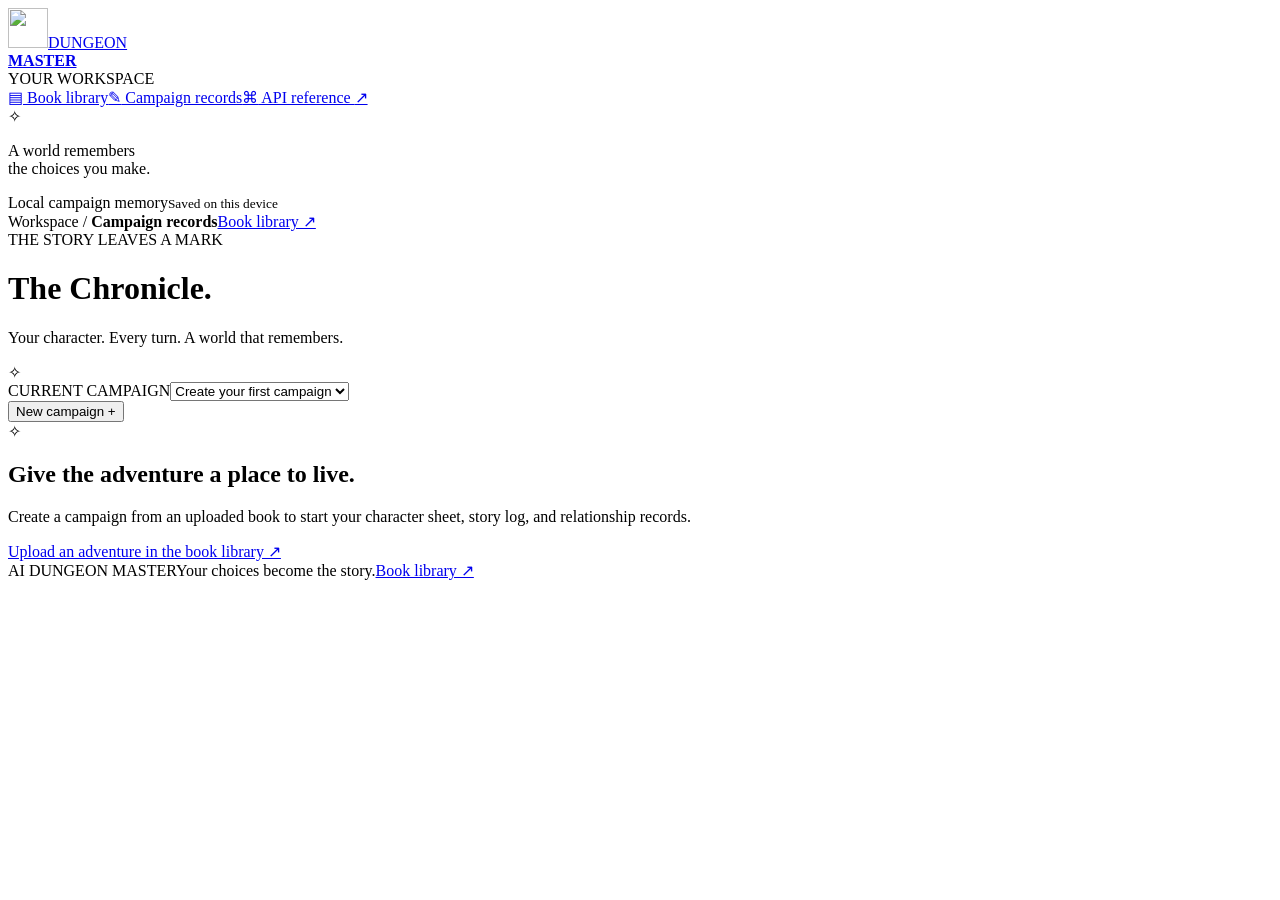
==== dungeon_master/static/campaigns.html @ af0d3c42 "Add campaign records, player exports, and local adventure planning" ====
<!doctype html>
<html lang="en">
<head>
  <meta charset="utf-8"><meta name="viewport" content="width=device-width, initial-scale=1"><meta name="theme-color" content="#171419">
  <title>The Chronicle · AI Dungeon Master</title>
  <link rel="icon" href="/static/mark.svg" type="image/svg+xml"><link rel="stylesheet" href="/static/styles.css"><link rel="stylesheet" href="/static/campaigns.css">
  <script src="/static/campaigns.js" defer></script>
</head>
<body>
  <aside class="sidebar">
    <a href="/" class="brand"><img src="/static/mark.svg" width="40" height="40" alt=""><span>DUNGEON<br><b>MASTER</b></span></a>
    <div class="workspace-label">YOUR WORKSPACE</div>
    <nav aria-label="Main navigation"><a class="nav-link" href="/"><span aria-hidden="true">▤</span> Book library</a><a class="nav-link selected" href="/campaigns" aria-current="page"><span aria-hidden="true">✎</span> Campaign records</a><a class="nav-link" href="/docs" target="_blank" rel="noopener"><span aria-hidden="true">⌘</span> API reference <span class="external">↗</span></a></nav>
    <div class="sidebar-note"><span class="tiny-star" aria-hidden="true">✧</span><p>A world remembers<br>the choices you make.</p></div>
    <div class="local-status"><span class="dot"></span><div>Local campaign memory<small>Saved on this device</small></div></div>
  </aside>
  <main>
    <header class="topbar"><span>Workspace <span class="slash">/</span> <strong>Campaign records</strong></span><a href="/">Book library ↗</a></header>
    <div class="content chronicle-content">
      <div class="page-intro"><div><div class="eyebrow">THE STORY LEAVES A MARK</div><h1>The Chronicle<span>.</span></h1><p>Your character. Every turn. A world that remembers.</p></div><div class="archive-seal" aria-hidden="true">✧</div></div>
      <div id="campaign-notice" class="banner" role="status" hidden></div>
      <div class="campaign-toolbar"><div class="campaign-selector"><label for="active-campaign">CURRENT CAMPAIGN</label><select id="active-campaign"><option value="">Create your first campaign</option></select></div><button id="new-campaign" class="primary-button">New campaign +</button></div>
      <section class="new-campaign-panel record-panel" id="create-panel" aria-labelledby="create-title" hidden>
        <div class="eyebrow">BEGIN WITH AN ADVENTURE</div><h2 id="create-title">Start a campaign</h2>
        <p>Choose an indexed adventure. Your local AI will read the entire book and prepare its campaign plan while you set up your character.</p>
        <form id="create-campaign-form" class="record-form"><div class="form-grid"><label>Campaign name<input name="name" required maxlength="160" placeholder="Our adventure in Briarwell"></label><label>Campaign book<select name="source_book_id" id="campaign-book" required><option value="">Choose an indexed adventure</option></select></label></div><p id="planner-status" class="muted form-help" role="status">Checking the local planner…</p><div class="form-actions"><button type="submit" class="primary-button">Create campaign &amp; plan</button><button type="button" id="cancel-create" class="secondary-button">Cancel</button></div></form>
      </section>
      <div id="campaign-empty" class="record-panel campaign-empty"><span class="empty-book" aria-hidden="true">✧</span><h2>Give the adventure a place to live.</h2><p>Create a campaign from an uploaded book to start your character sheet, story log, and relationship records.</p><a href="/" class="text-link">Upload an adventure in the book library ↗</a></div>
      <div id="campaign-workspace" hidden>
        <div class="campaign-meta"><span id="campaign-source"></span><span id="campaign-plan-badge" class="small-tag"></span></div>
        <div class="record-tabs" role="tablist" aria-label="Campaign documents">
          <button role="tab" id="tab-character" aria-controls="panel-character" aria-selected="true" data-tab="character">Character sheet</button>
          <button role="tab" id="tab-log" aria-controls="panel-log" aria-selected="false" data-tab="log" tabindex="-1">Campaign log</button>
          <button role="tab" id="tab-relationships" aria-controls="panel-relationships" aria-selected="false" data-tab="relationships" tabindex="-1">Relationships</button>
          <button role="tab" id="tab-plan" aria-controls="panel-plan" aria-selected="false" data-tab="plan" tabindex="-1">DM campaign plan <span aria-hidden="true">◇</span></button>
        </div>
        <section id="panel-character" role="tabpanel" aria-labelledby="tab-character"><div class="document-heading"><div><span class="section-index">01 / YOUR CHARACTER</span><h2>Character sheet</h2><p>The shared record of your stats, equipment, and character details.</p></div><div class="download-links" data-document="character"></div></div><form id="character-form" class="record-form"><div id="character-fields"></div><div class="form-actions"><button type="submit" class="primary-button">Save character</button><button type="button" id="reload-character" class="secondary-button">Reload saved sheet</button><span class="muted form-help" id="character-saved">Changes are saved when you choose Save character.</span></div></form></section>
        <section id="panel-log" role="tabpanel" aria-labelledby="tab-log" hidden><div class="document-heading"><div><span class="section-index">02 / WHAT ACTUALLY HAPPENED</span><h2>Campaign log</h2><p>A chronological history of events, discoveries, choices, and consequences.</p></div><div class="download-links" data-document="log"></div></div><details class="record-panel" open><summary>Record a story event</summary><form id="event-form" class="record-form"><div class="form-grid"><label>Event title<input name="title" required maxlength="200" placeholder="The party reaches the old aqueduct"></label><label>Type<select name="kind"><option value="story">Story</option><option value="decision">Decision</option><option value="discovery">Discovery</option><option value="combat">Combat</option><option value="loot">Loot</option><option value="rest">Rest</option><option value="note">Note</option></select></label><label>Session<input name="session" type="number" min="1" max="100000" value="1" required></label><label>In-world time<input name="world_time" maxlength="160" placeholder="Third evening, after the rain"></label></div><label>What happened?<textarea name="summary" required maxlength="12000" rows="3" placeholder="Record the event and what changed."></textarea></label><label>Full scene or additional details<textarea name="details" maxlength="12000" rows="3" placeholder="Keep the original narration or finer details here."></textarea></label><button class="primary-button" type="submit">Add to campaign log</button></form></details><div id="event-list" class="event-list"></div></section>
        <section id="panel-relationships" role="tabpanel" aria-labelledby="tab-relationships" hidden><div class="document-heading"><div><span class="section-index">03 / A WORLD THAT KNOWS YOU</span><h2>NPC relationships</h2><p>What people know about your character, and how they feel about them.</p></div><div class="download-links" data-document="relationships"></div></div><p class="privacy-note">Player downloads include revealed information. Unrevealed feelings, knowledge, and motives stay in DM memory.</p><div id="npc-list" class="npc-grid"></div><details id="npc-editor" class="record-panel"><summary>Edit DM relationship memory · contains spoilers</summary><div class="npc-editor-toolbar"><label>NPC record<select id="edit-npc"><option value="">New NPC</option></select></label></div><form id="npc-form" class="record-form"><input type="hidden" name="id"><div class="form-grid"><label>Name<input name="name" required maxlength="160"></label><label>Role<input name="role" maxlength="160" placeholder="Innkeeper, ally, rival…"></label><label>Disposition<select name="disposition"><option>unknown</option><option>friendly</option><option>neutral</option><option>wary</option><option>hostile</option></select></label><label>Trust (-100 to 100)<input name="trust" type="number" min="-100" max="100" value="0" required></label></div><label>Public notes<textarea name="public_notes" rows="2" maxlength="12000"></textarea></label><label>Feelings toward the player<textarea name="feelings" rows="2" maxlength="12000" placeholder="What do they feel, and why?"></textarea></label><label>Private motives and secrets<textarea name="private_notes" rows="2" maxlength="12000"></textarea></label><div class="check-row"><label><input type="checkbox" name="player_visible" checked> NPC is known to the player</label><label><input type="checkbox" name="relationship_revealed"> Feelings and trust have been revealed</label></div><div class="subsection-heading"><h3>What this NPC knows about the player</h3><button type="button" id="add-knowledge" class="secondary-button">Add a fact +</button></div><p class="form-help muted">Each fact records how the NPC learned it. The AI must not give an NPC the DM's knowledge.</p><div id="knowledge-fields"></div><button type="submit" class="primary-button">Save NPC memory</button></form></details></section>
        <section id="panel-plan" role="tabpanel" aria-labelledby="tab-plan" hidden><div class="document-heading"><div><span class="section-index">04 / THE DM'S ROADMAP</span><h2>Campaign plan</h2><p>The full adventure arc, branches, and milestones for choosing what comes next.</p></div></div><div id="dm-gate" class="record-panel spoiler-gate"><span class="collection-emblem" aria-hidden="true">◇</span><h3>DM workspace · future story spoilers</h3><p>This plan is kept separate from player records. Opening it reveals hidden scenes, motives, and possible endings.</p><button id="reveal-dm" class="secondary-button">Reveal DM workspace</button></div><div id="dm-workspace" hidden><div class="dm-toolbar"><span class="small-tag">DM ONLY · SPOILERS</span><div class="download-links" data-document="plan"></div><button id="retry-plan" class="secondary-button">Generate a new plan</button></div><div id="plan-status" class="record-panel" role="status"></div><div id="plan-content"></div><details class="record-panel"><summary>Private character notes</summary><form id="dm-character-form" class="record-form"><label>Details known only to the DM<textarea name="dm_notes" id="dm-character-notes" maxlength="12000" rows="4"></textarea></label><button type="submit" class="secondary-button">Save private notes</button></form></details><details class="record-panel"><summary>Full DM context · includes hidden log entries</summary><p class="muted form-help">The AI reviews this saved state before the next scene. The plan describes possibilities; the log records actual events.</p><pre id="dm-context-preview" class="context-preview"></pre><a id="dm-context-download" class="secondary-button" download>Download DM context (JSON)</a></details></div></section>
      </div>
      <footer><span>AI DUNGEON MASTER</span><span>Your choices become the story.</span><a href="/">Book library ↗</a></footer>
    </div>
  </main>
</body>
</html>
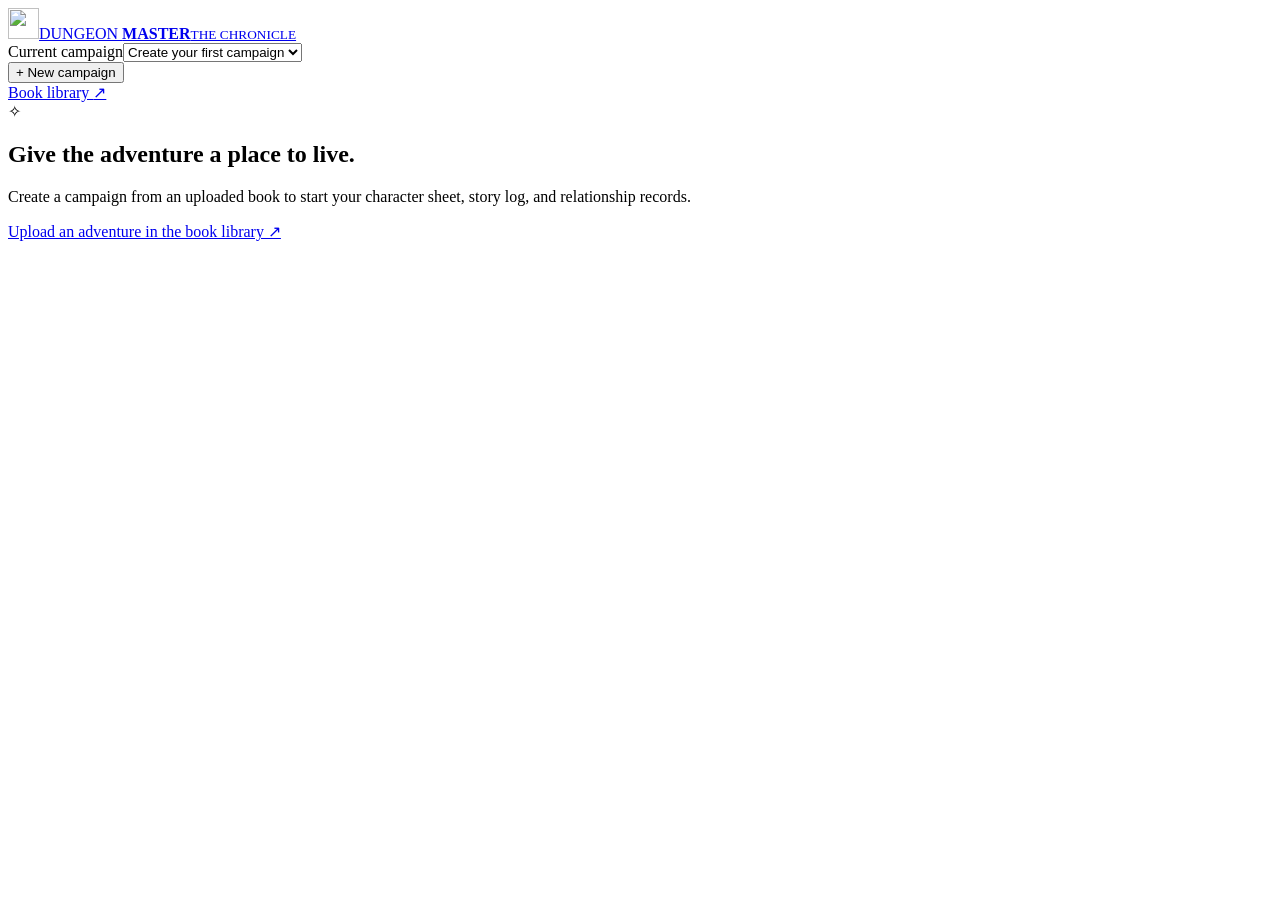
==== commit 3f288f98: "Build campaign table layout from player sketch" ====
--- a/dungeon_master/static/campaigns.html
+++ b/dungeon_master/static/campaigns.html
@@ -5,21 +5,17 @@
   <title>The Chronicle · AI Dungeon Master</title>
   <link rel="icon" href="/static/mark.svg" type="image/svg+xml"><link rel="stylesheet" href="/static/styles.css"><link rel="stylesheet" href="/static/campaigns.css">
   <script src="/static/campaigns.js" defer></script>
+  <script src="/static/table.js" defer></script>
 </head>
-<body>
-  <aside class="sidebar">
-    <a href="/" class="brand"><img src="/static/mark.svg" width="40" height="40" alt=""><span>DUNGEON<br><b>MASTER</b></span></a>
-    <div class="workspace-label">YOUR WORKSPACE</div>
-    <nav aria-label="Main navigation"><a class="nav-link" href="/"><span aria-hidden="true">▤</span> Book library</a><a class="nav-link selected" href="/campaigns" aria-current="page"><span aria-hidden="true">✎</span> Campaign records</a><a class="nav-link" href="/docs" target="_blank" rel="noopener"><span aria-hidden="true">⌘</span> API reference <span class="external">↗</span></a></nav>
-    <div class="sidebar-note"><span class="tiny-star" aria-hidden="true">✧</span><p>A world remembers<br>the choices you make.</p></div>
-    <div class="local-status"><span class="dot"></span><div>Local campaign memory<small>Saved on this device</small></div></div>
-  </aside>
-  <main>
-    <header class="topbar"><span>Workspace <span class="slash">/</span> <strong>Campaign records</strong></span><a href="/">Book library ↗</a></header>
+<body class="tabletop-page">
+  <main class="table-main">
+    <header class="table-header">
+      <a href="/" class="table-brand" aria-label="Dungeon Master book library"><img src="/static/mark.svg" width="31" height="31" alt=""><span>DUNGEON <b>MASTER</b><small>THE CHRONICLE</small></span></a>
+      <div class="campaign-toolbar"><div class="campaign-selector"><label for="active-campaign" class="sr-only">Current campaign</label><select id="active-campaign"><option value="">Create your first campaign</option></select></div><button id="new-campaign" class="secondary-button" aria-label="New campaign">+ New campaign</button></div>
+      <a href="/" class="table-library-link">Book library <span aria-hidden="true">↗</span></a>
+    </header>
     <div class="content chronicle-content">
-      <div class="page-intro"><div><div class="eyebrow">THE STORY LEAVES A MARK</div><h1>The Chronicle<span>.</span></h1><p>Your character. Every turn. A world that remembers.</p></div><div class="archive-seal" aria-hidden="true">✧</div></div>
       <div id="campaign-notice" class="banner" role="status" hidden></div>
-      <div class="campaign-toolbar"><div class="campaign-selector"><label for="active-campaign">CURRENT CAMPAIGN</label><select id="active-campaign"><option value="">Create your first campaign</option></select></div><button id="new-campaign" class="primary-button">New campaign +</button></div>
       <section class="new-campaign-panel record-panel" id="create-panel" aria-labelledby="create-title" hidden>
         <div class="eyebrow">BEGIN WITH AN ADVENTURE</div><h2 id="create-title">Start a campaign</h2>
         <p>Choose an indexed adventure. Your local AI will read the entire book and prepare its campaign plan while you set up your character.</p>
@@ -28,6 +24,35 @@
       <div id="campaign-empty" class="record-panel campaign-empty"><span class="empty-book" aria-hidden="true">✧</span><h2>Give the adventure a place to live.</h2><p>Create a campaign from an uploaded book to start your character sheet, story log, and relationship records.</p><a href="/" class="text-link">Upload an adventure in the book library ↗</a></div>
       <div id="campaign-workspace" hidden>
         <div class="campaign-meta"><span id="campaign-source"></span><span id="campaign-plan-badge" class="small-tag"></span></div>
+        <div class="play-layout">
+          <section class="adventure-stage" aria-label="Adventure table">
+            <details id="battle-map" class="battle-map" open>
+              <summary><span class="map-heading"><span class="map-icon" aria-hidden="true">⌖</span> Battle map <span class="map-hint">Unfold when adventure calls</span></span><span class="map-chevron" aria-hidden="true">⌄</span></summary>
+              <div class="map-canvas" id="map-canvas">
+                <div class="map-empty" id="map-empty"><div class="compass-rose" aria-hidden="true"><span>N</span><svg viewBox="0 0 100 100"><circle cx="50" cy="50" r="37"/><circle cx="50" cy="50" r="29"/><path d="M50 6 59 41 94 50 59 59 50 94 41 59 6 50 41 41Z"/><path class="compass-fill" d="m50 20 7 30-7 30-7-30Z"/><circle cx="50" cy="50" r="4"/></svg></div><h2>A world waiting to unfold.</h2><p>Bring out a battle map when the story calls for it.</p></div>
+                <img id="battle-map-image" alt="Your campaign battle map" hidden>
+                <div class="map-tools"><label class="map-upload" for="map-file"><span aria-hidden="true">+</span> <span id="map-upload-label">Add a battle map</span></label><input class="sr-only" type="file" id="map-file" accept="image/png,image/jpeg,image/webp"><div class="map-image-tools" id="map-image-tools" hidden><button type="button" id="expand-map" class="map-tool-button" aria-label="Expand battle map">⤢</button><button type="button" id="remove-map" class="map-tool-button" aria-label="Remove custom battle map">×</button></div><span class="map-storage" id="map-storage">PNG, JPG or WebP · up to 8 MB</span></div>
+              </div>
+            </details>
+            <section class="story-stage" aria-labelledby="story-heading">
+              <div class="story-toolbar"><div><span class="section-index">YOUR ADVENTURE</span><h1 id="story-heading">The story so far<span>.</span></h1></div><span class="story-mode"><span class="dot" aria-hidden="true"></span> Campaign journal</span></div>
+              <div class="story-feed" id="story-feed" role="region" aria-label="Recorded story" tabindex="0"></div>
+              <form id="table-entry-form" class="table-composer"><label for="table-entry" class="sr-only">Write a campaign journal entry</label><div class="composer-box"><textarea id="table-entry" name="summary" rows="2" maxlength="12000" required placeholder="Write your next chapter…"></textarea><button class="composer-send" type="submit" aria-label="Save journal entry"><svg viewBox="0 0 24 24" aria-hidden="true"><path d="m5 12 7-7 7 7M12 5v15"/></svg></button></div><div class="composer-caption"><span>Journal mode <span aria-hidden="true">·</span> Entries save to your campaign log.</span><span>Ctrl / ⌘ + Enter to save</span></div></form>
+            </section>
+          </section>
+          <aside class="character-rail" aria-label="Character sidebar">
+            <button class="docs-button" id="open-docs" type="button"><span><svg viewBox="0 0 24 24" aria-hidden="true"><path d="M4 4h6a3 3 0 0 1 3 3v14a4 4 0 0 0-4-2H4Zm16 0h-4a3 3 0 0 0-3 3v14a4 4 0 0 1 4-2h3Z"/></svg> Campaign docs</span><span aria-hidden="true">↗</span></button>
+            <div class="character-rail-body" tabindex="0" role="region" aria-label="Character stats and equipment">
+            <section class="rail-character"><div class="portrait-wrap"><label for="portrait-file" class="portrait-picker" title="Choose a character portrait; saved in this browser"><span id="portrait-initials" aria-hidden="true">✧</span><img id="character-portrait" alt="Character portrait" hidden><span class="portrait-edit" aria-hidden="true">+</span><span class="sr-only">Choose character portrait</span></label><input type="file" id="portrait-file" class="sr-only" accept="image/png,image/jpeg,image/webp"><button type="button" id="remove-portrait" class="portrait-remove" hidden>Remove portrait</button></div><button type="button" class="character-name-button" data-open-doc="character"><h2 id="rail-name">Your character</h2><span aria-hidden="true">↗</span></button><p id="rail-identity" class="rail-identity"></p><div class="vital-stats" id="rail-vitals"></div><div id="rail-conditions" class="rail-conditions" hidden></div></section>
+            <section class="rail-section"><div class="rail-section-heading"><h3>Ability scores</h3><button type="button" class="rail-edit" data-open-doc="character">Edit</button></div><div class="ability-labels" aria-hidden="true"><span>Ability</span><span>Score</span><span>Mod</span></div><div id="rail-abilities"></div><div class="proficiency-heading"><h3>Proficient skills</h3><span id="rail-proficiency"></span></div><div class="rail-skills" id="rail-skills"></div></section>
+            <section class="rail-section equipment-section"><div class="rail-section-heading"><h3>Weapons &amp; attacks</h3><button type="button" class="rail-edit" data-open-doc="character">Edit</button></div><div id="rail-weapons" class="rail-items"></div><div class="rail-section-heading inventory-heading"><h3><svg viewBox="0 0 24 24" aria-hidden="true"><path d="M7 8V6a5 5 0 0 1 10 0v2M5 8h14l2 14H3Zm4 5h6v5H9Z"/></svg> Inventory</h3><button type="button" class="rail-edit" data-open-doc="character">Edit</button></div><div id="rail-currency" class="rail-currency"></div><div id="rail-inventory" class="rail-items"></div><div class="inventory-pagination"><button type="button" id="inventory-previous" aria-label="Previous inventory page">‹</button><span id="inventory-page">1 / 1</span><button type="button" id="inventory-next" aria-label="Next inventory page">›</button></div></section>
+            </div>
+            <section class="rail-clock"><svg class="world-clock-art" viewBox="0 0 180 70" aria-hidden="true"><path d="M12 59a78 78 0 0 1 156 0M5 60h170M90 6v6M39 23l5 5m92-5-5 5M23 54h7m120 0h7"/><circle cx="90" cy="44" r="13"/><path d="M90 22v-5m0 54v-5m22-22h5m-54 0h5m37-15 4-4m-38 38 4-4m30 0 4 4M75 29l-4-4"/></svg><span class="section-index">IN THE WORLD</span><p id="rail-world-time">Time not recorded</p><button type="button" data-open-doc="log" class="world-time-edit">Update in campaign log <span aria-hidden="true">↗</span></button></section>
+          </aside>
+        </div>
+        <dialog id="records-dialog" class="records-dialog" aria-labelledby="records-title">
+          <div class="records-dialog-heading"><div><span class="section-index">YOUR CAMPAIGN RECORDS</span><h2 id="records-title">The folio.</h2></div><button type="button" id="close-docs" class="icon-button" aria-label="Close campaign docs">×</button></div>
+          <div id="records-notice" class="banner" role="status" hidden></div>
         <div class="record-tabs" role="tablist" aria-label="Campaign documents">
           <button role="tab" id="tab-character" aria-controls="panel-character" aria-selected="true" data-tab="character">Character sheet</button>
           <button role="tab" id="tab-log" aria-controls="panel-log" aria-selected="false" data-tab="log" tabindex="-1">Campaign log</button>
@@ -38,8 +63,9 @@
         <section id="panel-log" role="tabpanel" aria-labelledby="tab-log" hidden><div class="document-heading"><div><span class="section-index">02 / WHAT ACTUALLY HAPPENED</span><h2>Campaign log</h2><p>A chronological history of events, discoveries, choices, and consequences.</p></div><div class="download-links" data-document="log"></div></div><details class="record-panel" open><summary>Record a story event</summary><form id="event-form" class="record-form"><div class="form-grid"><label>Event title<input name="title" required maxlength="200" placeholder="The party reaches the old aqueduct"></label><label>Type<select name="kind"><option value="story">Story</option><option value="decision">Decision</option><option value="discovery">Discovery</option><option value="combat">Combat</option><option value="loot">Loot</option><option value="rest">Rest</option><option value="note">Note</option></select></label><label>Session<input name="session" type="number" min="1" max="100000" value="1" required></label><label>In-world time<input name="world_time" maxlength="160" placeholder="Third evening, after the rain"></label></div><label>What happened?<textarea name="summary" required maxlength="12000" rows="3" placeholder="Record the event and what changed."></textarea></label><label>Full scene or additional details<textarea name="details" maxlength="12000" rows="3" placeholder="Keep the original narration or finer details here."></textarea></label><button class="primary-button" type="submit">Add to campaign log</button></form></details><div id="event-list" class="event-list"></div></section>
         <section id="panel-relationships" role="tabpanel" aria-labelledby="tab-relationships" hidden><div class="document-heading"><div><span class="section-index">03 / A WORLD THAT KNOWS YOU</span><h2>NPC relationships</h2><p>What people know about your character, and how they feel about them.</p></div><div class="download-links" data-document="relationships"></div></div><p class="privacy-note">Player downloads include revealed information. Unrevealed feelings, knowledge, and motives stay in DM memory.</p><div id="npc-list" class="npc-grid"></div><details id="npc-editor" class="record-panel"><summary>Edit DM relationship memory · contains spoilers</summary><div class="npc-editor-toolbar"><label>NPC record<select id="edit-npc"><option value="">New NPC</option></select></label></div><form id="npc-form" class="record-form"><input type="hidden" name="id"><div class="form-grid"><label>Name<input name="name" required maxlength="160"></label><label>Role<input name="role" maxlength="160" placeholder="Innkeeper, ally, rival…"></label><label>Disposition<select name="disposition"><option>unknown</option><option>friendly</option><option>neutral</option><option>wary</option><option>hostile</option></select></label><label>Trust (-100 to 100)<input name="trust" type="number" min="-100" max="100" value="0" required></label></div><label>Public notes<textarea name="public_notes" rows="2" maxlength="12000"></textarea></label><label>Feelings toward the player<textarea name="feelings" rows="2" maxlength="12000" placeholder="What do they feel, and why?"></textarea></label><label>Private motives and secrets<textarea name="private_notes" rows="2" maxlength="12000"></textarea></label><div class="check-row"><label><input type="checkbox" name="player_visible" checked> NPC is known to the player</label><label><input type="checkbox" name="relationship_revealed"> Feelings and trust have been revealed</label></div><div class="subsection-heading"><h3>What this NPC knows about the player</h3><button type="button" id="add-knowledge" class="secondary-button">Add a fact +</button></div><p class="form-help muted">Each fact records how the NPC learned it. The AI must not give an NPC the DM's knowledge.</p><div id="knowledge-fields"></div><button type="submit" class="primary-button">Save NPC memory</button></form></details></section>
         <section id="panel-plan" role="tabpanel" aria-labelledby="tab-plan" hidden><div class="document-heading"><div><span class="section-index">04 / THE DM'S ROADMAP</span><h2>Campaign plan</h2><p>The full adventure arc, branches, and milestones for choosing what comes next.</p></div></div><div id="dm-gate" class="record-panel spoiler-gate"><span class="collection-emblem" aria-hidden="true">◇</span><h3>DM workspace · future story spoilers</h3><p>This plan is kept separate from player records. Opening it reveals hidden scenes, motives, and possible endings.</p><button id="reveal-dm" class="secondary-button">Reveal DM workspace</button></div><div id="dm-workspace" hidden><div class="dm-toolbar"><span class="small-tag">DM ONLY · SPOILERS</span><div class="download-links" data-document="plan"></div><button id="retry-plan" class="secondary-button">Generate a new plan</button></div><div id="plan-status" class="record-panel" role="status"></div><div id="plan-content"></div><details class="record-panel"><summary>Private character notes</summary><form id="dm-character-form" class="record-form"><label>Details known only to the DM<textarea name="dm_notes" id="dm-character-notes" maxlength="12000" rows="4"></textarea></label><button type="submit" class="secondary-button">Save private notes</button></form></details><details class="record-panel"><summary>Full DM context · includes hidden log entries</summary><p class="muted form-help">The AI reviews this saved state before the next scene. The plan describes possibilities; the log records actual events.</p><pre id="dm-context-preview" class="context-preview"></pre><a id="dm-context-download" class="secondary-button" download>Download DM context (JSON)</a></details></div></section>
+        </dialog>
       </div>
-      <footer><span>AI DUNGEON MASTER</span><span>Your choices become the story.</span><a href="/">Book library ↗</a></footer>
+      <dialog id="map-dialog" class="map-dialog" aria-labelledby="map-dialog-title"><div class="map-dialog-heading"><h2 id="map-dialog-title">Battle map</h2><button type="button" id="close-map" class="icon-button" aria-label="Close expanded map">×</button></div><img id="expanded-map-image" alt="Expanded campaign battle map"></dialog>
     </div>
   </main>
 </body>
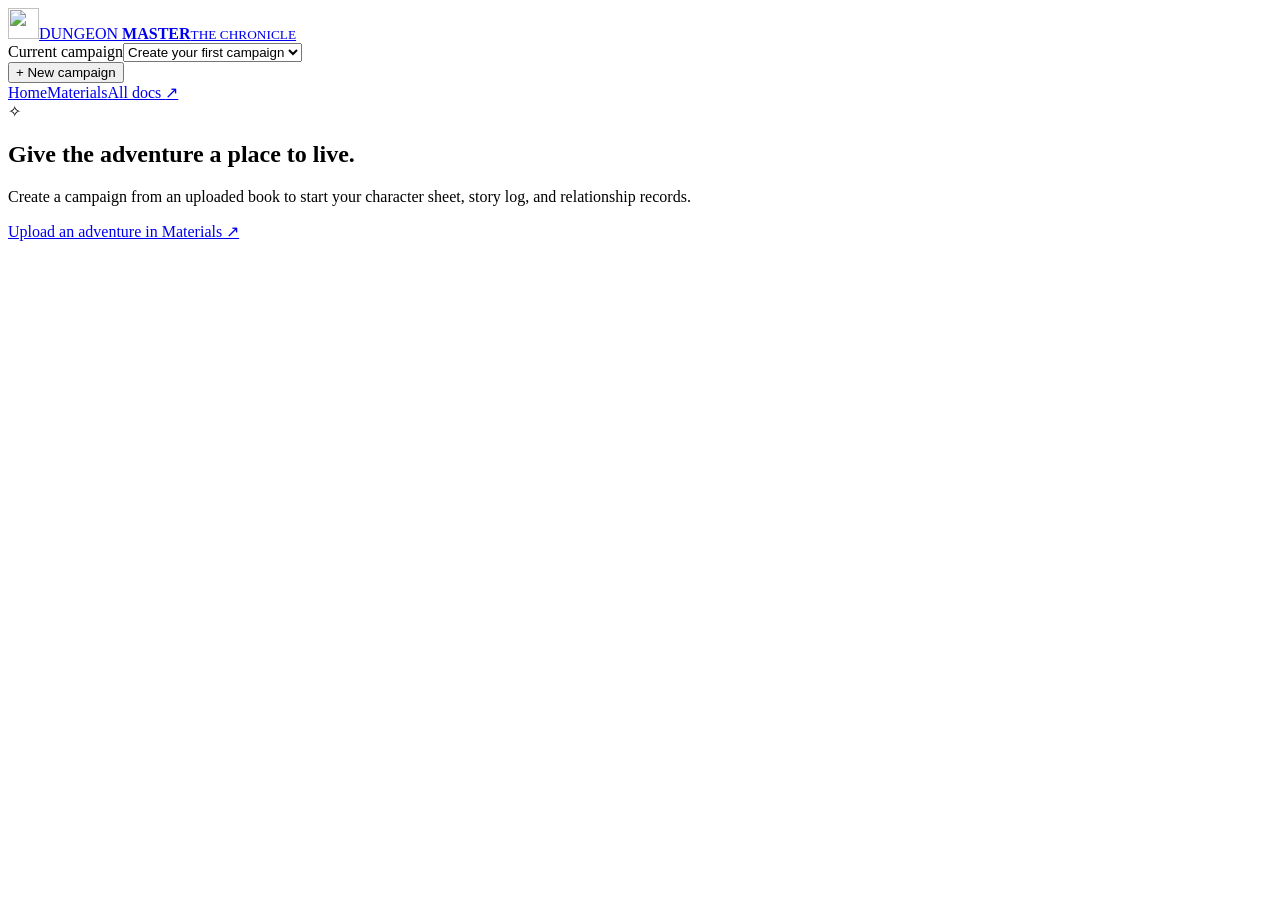
==== commit b49288af: "Add game home with campaign saves and grouped documents" ====
--- a/dungeon_master/static/campaigns.html
+++ b/dungeon_master/static/campaigns.html
@@ -6,13 +6,17 @@
   <link rel="icon" href="/static/mark.svg" type="image/svg+xml"><link rel="stylesheet" href="/static/styles.css"><link rel="stylesheet" href="/static/campaigns.css">
   <script src="/static/campaigns.js" defer></script>
   <script src="/static/table.js" defer></script>
+  <script src="/static/dice.js" defer></script>
+  <link rel="stylesheet" href="/static/battle-map.css">
+  <script src="/static/battle-map.js" defer></script>
+  <script src="/static/battle.js" defer></script>
 </head>
 <body class="tabletop-page">
   <main class="table-main">
     <header class="table-header">
-      <a href="/" class="table-brand" aria-label="Dungeon Master book library"><img src="/static/mark.svg" width="31" height="31" alt=""><span>DUNGEON <b>MASTER</b><small>THE CHRONICLE</small></span></a>
+      <a href="/" class="table-brand" aria-label="Dungeon Master home"><img src="/static/mark.svg" width="31" height="31" alt=""><span>DUNGEON <b>MASTER</b><small>THE CHRONICLE</small></span></a>
       <div class="campaign-toolbar"><div class="campaign-selector"><label for="active-campaign" class="sr-only">Current campaign</label><select id="active-campaign"><option value="">Create your first campaign</option></select></div><button id="new-campaign" class="secondary-button" aria-label="New campaign">+ New campaign</button></div>
-      <a href="/" class="table-library-link">Book library <span aria-hidden="true">↗</span></a>
+      <nav class="table-nav" aria-label="Main navigation"><a href="/" class="table-library-link">Home</a><a href="/materials" class="table-library-link">Materials</a><a href="/campaign-docs" class="table-library-link">All docs <span aria-hidden="true">↗</span></a></nav>
     </header>
     <div class="content chronicle-content">
       <div id="campaign-notice" class="banner" role="status" hidden></div>
@@ -21,22 +25,23 @@
         <p>Choose an indexed adventure. Your local AI will read the entire book and prepare its campaign plan while you set up your character.</p>
         <form id="create-campaign-form" class="record-form"><div class="form-grid"><label>Campaign name<input name="name" required maxlength="160" placeholder="Our adventure in Briarwell"></label><label>Campaign book<select name="source_book_id" id="campaign-book" required><option value="">Choose an indexed adventure</option></select></label></div><p id="planner-status" class="muted form-help" role="status">Checking the local planner…</p><div class="form-actions"><button type="submit" class="primary-button">Create campaign &amp; plan</button><button type="button" id="cancel-create" class="secondary-button">Cancel</button></div></form>
       </section>
-      <div id="campaign-empty" class="record-panel campaign-empty"><span class="empty-book" aria-hidden="true">✧</span><h2>Give the adventure a place to live.</h2><p>Create a campaign from an uploaded book to start your character sheet, story log, and relationship records.</p><a href="/" class="text-link">Upload an adventure in the book library ↗</a></div>
+      <div id="campaign-empty" class="record-panel campaign-empty"><span class="empty-book" aria-hidden="true">✧</span><h2>Give the adventure a place to live.</h2><p>Create a campaign from an uploaded book to start your character sheet, story log, and relationship records.</p><a href="/materials" class="text-link">Upload an adventure in Materials ↗</a></div>
       <div id="campaign-workspace" hidden>
         <div class="campaign-meta"><span id="campaign-source"></span><span id="campaign-plan-badge" class="small-tag"></span></div>
         <div class="play-layout">
           <section class="adventure-stage" aria-label="Adventure table">
             <details id="battle-map" class="battle-map" open>
               <summary><span class="map-heading"><span class="map-icon" aria-hidden="true">⌖</span> Battle map <span class="map-hint">Unfold when adventure calls</span></span><span class="map-chevron" aria-hidden="true">⌄</span></summary>
-              <div class="map-canvas" id="map-canvas">
-                <div class="map-empty" id="map-empty"><div class="compass-rose" aria-hidden="true"><span>N</span><svg viewBox="0 0 100 100"><circle cx="50" cy="50" r="37"/><circle cx="50" cy="50" r="29"/><path d="M50 6 59 41 94 50 59 59 50 94 41 59 6 50 41 41Z"/><path class="compass-fill" d="m50 20 7 30-7 30-7-30Z"/><circle cx="50" cy="50" r="4"/></svg></div><h2>A world waiting to unfold.</h2><p>Bring out a battle map when the story calls for it.</p></div>
-                <img id="battle-map-image" alt="Your campaign battle map" hidden>
-                <div class="map-tools"><label class="map-upload" for="map-file"><span aria-hidden="true">+</span> <span id="map-upload-label">Add a battle map</span></label><input class="sr-only" type="file" id="map-file" accept="image/png,image/jpeg,image/webp"><div class="map-image-tools" id="map-image-tools" hidden><button type="button" id="expand-map" class="map-tool-button" aria-label="Expand battle map">⤢</button><button type="button" id="remove-map" class="map-tool-button" aria-label="Remove custom battle map">×</button></div><span class="map-storage" id="map-storage">PNG, JPG or WebP · up to 8 MB</span></div>
+              <div class="tactical-panel">
+                <div id="battle-empty" class="battle-empty"><span aria-hidden="true">⌖</span><h2>A few lines. A place to play.</h2><p>Start with a simple encounter or an empty grid.</p><button type="button" id="battle-quick-start" class="secondary-button">Load starter encounter</button><button type="button" class="text-button" data-battle-setup>Choose a grid size ↗</button></div>
+                <div id="battle-content" hidden><div class="battle-toolbar"><div><h2 id="battle-title">Encounter</h2><span id="battle-combat" class="battle-combat"></span></div><div class="battle-controls"><button type="button" id="battle-zoom-out" aria-label="Zoom map out">−</button><button type="button" id="battle-fit">Fit</button><button type="button" id="battle-zoom-in" aria-label="Zoom map in">+</button><button type="button" data-battle-setup>Setup</button><button type="button" id="expand-map" aria-label="Expand battle map">⤢</button></div></div><div id="battle-board" class="battle-board" tabindex="0" role="region" aria-label="Tactical grid"></div><div class="battle-legend" aria-label="Map legend"><span><i class="legend-player"></i>Player</span><span><i class="legend-ally"></i>Ally</span><span><i class="legend-enemy"></i>Enemy</span><span><i class="legend-neutral"></i>Neutral</span><span>▨ Difficult</span><span>≈ Water</span><span>× Hazard</span><span>▣ Cover</span><strong>1 square = 5 ft</strong></div><div id="battle-selection" class="battle-selection">Select a token to see details.</div></div>
+                <p id="battle-feedback" class="battle-feedback" role="status">Drag a token, or select one and click a square.</p>
               </div>
             </details>
             <section class="story-stage" aria-labelledby="story-heading">
-              <div class="story-toolbar"><div><span class="section-index">YOUR ADVENTURE</span><h1 id="story-heading">The story so far<span>.</span></h1></div><span class="story-mode"><span class="dot" aria-hidden="true"></span> Campaign journal</span></div>
+              <div class="story-toolbar"><div><span class="section-index">YOUR ADVENTURE</span><h1 id="story-heading">The story so far<span>.</span></h1></div><div class="story-actions"><button type="button" id="quick-d20" class="quick-d20" title="Roll a d20"><svg viewBox="0 0 30 32" aria-hidden="true"><path d="m15 1 13 8v14l-13 8L2 23V9Zm0 0L9 12l6 19 6-19L2 9l13 22L28 9 9 12l12 0L2 23h26L15 1"/></svg><span>Roll d20</span></button><span class="story-mode"><span class="dot" aria-hidden="true"></span> Campaign journal</span></div></div>
               <div class="story-feed" id="story-feed" role="region" aria-label="Recorded story" tabindex="0"></div>
+              <div id="roll-prompts" class="roll-prompts" role="region" aria-label="Requested player rolls" hidden></div>
               <form id="table-entry-form" class="table-composer"><label for="table-entry" class="sr-only">Write a campaign journal entry</label><div class="composer-box"><textarea id="table-entry" name="summary" rows="2" maxlength="12000" required placeholder="Write your next chapter…"></textarea><button class="composer-send" type="submit" aria-label="Save journal entry"><svg viewBox="0 0 24 24" aria-hidden="true"><path d="m5 12 7-7 7 7M12 5v15"/></svg></button></div><div class="composer-caption"><span>Journal mode <span aria-hidden="true">·</span> Entries save to your campaign log.</span><span>Ctrl / ⌘ + Enter to save</span></div></form>
             </section>
           </section>
@@ -65,7 +70,16 @@
         <section id="panel-plan" role="tabpanel" aria-labelledby="tab-plan" hidden><div class="document-heading"><div><span class="section-index">04 / THE DM'S ROADMAP</span><h2>Campaign plan</h2><p>The full adventure arc, branches, and milestones for choosing what comes next.</p></div></div><div id="dm-gate" class="record-panel spoiler-gate"><span class="collection-emblem" aria-hidden="true">◇</span><h3>DM workspace · future story spoilers</h3><p>This plan is kept separate from player records. Opening it reveals hidden scenes, motives, and possible endings.</p><button id="reveal-dm" class="secondary-button">Reveal DM workspace</button></div><div id="dm-workspace" hidden><div class="dm-toolbar"><span class="small-tag">DM ONLY · SPOILERS</span><div class="download-links" data-document="plan"></div><button id="retry-plan" class="secondary-button">Generate a new plan</button></div><div id="plan-status" class="record-panel" role="status"></div><div id="plan-content"></div><details class="record-panel"><summary>Private character notes</summary><form id="dm-character-form" class="record-form"><label>Details known only to the DM<textarea name="dm_notes" id="dm-character-notes" maxlength="12000" rows="4"></textarea></label><button type="submit" class="secondary-button">Save private notes</button></form></details><details class="record-panel"><summary>Full DM context · includes hidden log entries</summary><p class="muted form-help">The AI reviews this saved state before the next scene. The plan describes possibilities; the log records actual events.</p><pre id="dm-context-preview" class="context-preview"></pre><a id="dm-context-download" class="secondary-button" download>Download DM context (JSON)</a></details></div></section>
         </dialog>
       </div>
-      <dialog id="map-dialog" class="map-dialog" aria-labelledby="map-dialog-title"><div class="map-dialog-heading"><h2 id="map-dialog-title">Battle map</h2><button type="button" id="close-map" class="icon-button" aria-label="Close expanded map">×</button></div><img id="expanded-map-image" alt="Expanded campaign battle map"></dialog>
+      <dialog id="dice-dialog" class="dice-dialog" aria-labelledby="dice-title">
+        <div class="dice-dialog-top"><span class="section-index">THE DICE HAVE A SAY</span><button type="button" id="close-dice" class="icon-button" aria-label="Close dice result">×</button></div>
+        <h2 id="dice-title">Roll a d20</h2><p id="dice-reason" class="dice-reason"></p>
+        <div id="dice-stage" class="dice-stage" aria-hidden="true"><div class="die-body"><svg viewBox="0 0 200 220"><defs><linearGradient id="die-face-color" x1="0" y1="0" x2="1" y2="1"><stop offset="0" stop-color="#785169"/><stop offset=".5" stop-color="#4b2d42"/><stop offset="1" stop-color="#2e1e2c"/></linearGradient></defs><path class="die-solid" d="m100 10 83 48v101l-83 49-83-49V58Z"/><path class="die-facets" d="m100 10-43 72 43 126 43-126L17 58l83 150 83-150L57 82h86L17 159h166L100 10"/><path class="die-center" d="m57 82 86 0-43 77Z"/></svg><span id="dice-face">?</span></div></div>
+        <div id="dice-result" class="dice-result" role="status" aria-live="polite" aria-atomic="true">Ready to roll.</div>
+        <p id="dice-calculation" class="dice-calculation"></p><p id="dice-error" class="dice-error" role="alert" hidden></p>
+        <div class="dice-actions"><button type="button" id="retry-dice" class="primary-button" hidden>Retry this roll</button><button type="button" id="done-dice" class="secondary-button">Back to adventure</button></div>
+      </dialog>
+      <dialog id="map-dialog" class="map-dialog tactical-map-dialog" aria-labelledby="map-dialog-title"><div class="map-dialog-heading"><h2 id="map-dialog-title">Battle map</h2><button type="button" id="close-map" class="icon-button" aria-label="Close expanded map">×</button></div><div id="expanded-battle-board" class="battle-board" tabindex="0" role="region" aria-label="Expanded tactical grid"></div><div id="expanded-battle-selection" class="battle-selection"></div><p id="expanded-battle-feedback" class="battle-feedback" role="status">Drag tokens, click a square after selecting one, or use arrow keys on a focused token.</p></dialog>
+      <dialog id="battle-setup-dialog" class="battle-setup-dialog" aria-labelledby="battle-setup-title"><div class="records-dialog-heading"><div><span class="section-index">A QUICK TACTICAL SKETCH</span><h2 id="battle-setup-title">Encounter setup</h2></div><button type="button" id="close-battle-setup" class="icon-button" aria-label="Close encounter setup">×</button></div><p class="battle-setup-intro">Starter layouts are simple templates. The DM can also provide a complete map and creature positions.</p><form id="battle-create-form" class="record-form"><div class="form-grid"><label>Layout<select name="preset"><option value="room">Ruined outpost · starter encounter</option><option value="empty">Empty grid with your character</option></select></label><label>Columns<input name="width" type="number" min="10" max="30" value="10" required></label><label>Rows<input name="height" type="number" min="10" max="30" value="10" required></label></div><button type="submit" id="battle-create-button" class="primary-button">Create encounter</button></form><div id="battle-manage" hidden><hr><h3>Add a named token</h3><form id="battle-token-form" class="record-form"><div class="form-grid"><label>Name<input name="name" maxlength="160" required placeholder="Goblin 3"></label><label>Faction<select name="faction"><option value="enemy">Enemy · red</option><option value="ally">Ally · green</option><option value="neutral">Neutral · gray</option><option value="player">Player · blue</option></select></label><label>Column (1-based)<input name="x" type="number" min="1" value="1" required></label><label>Row (1-based)<input name="y" type="number" min="1" value="1" required></label></div><button type="submit" class="secondary-button">Add token</button></form><div class="battle-manage-actions"><button type="button" id="battle-remove-token" class="secondary-button" disabled>Remove selected token</button><button type="button" id="battle-toggle-combat" class="secondary-button">End combat</button></div><div id="battle-door-controls" class="battle-door-controls"></div></div><p id="battle-setup-feedback" class="battle-feedback" role="status"></p></dialog>
     </div>
   </main>
 </body>
